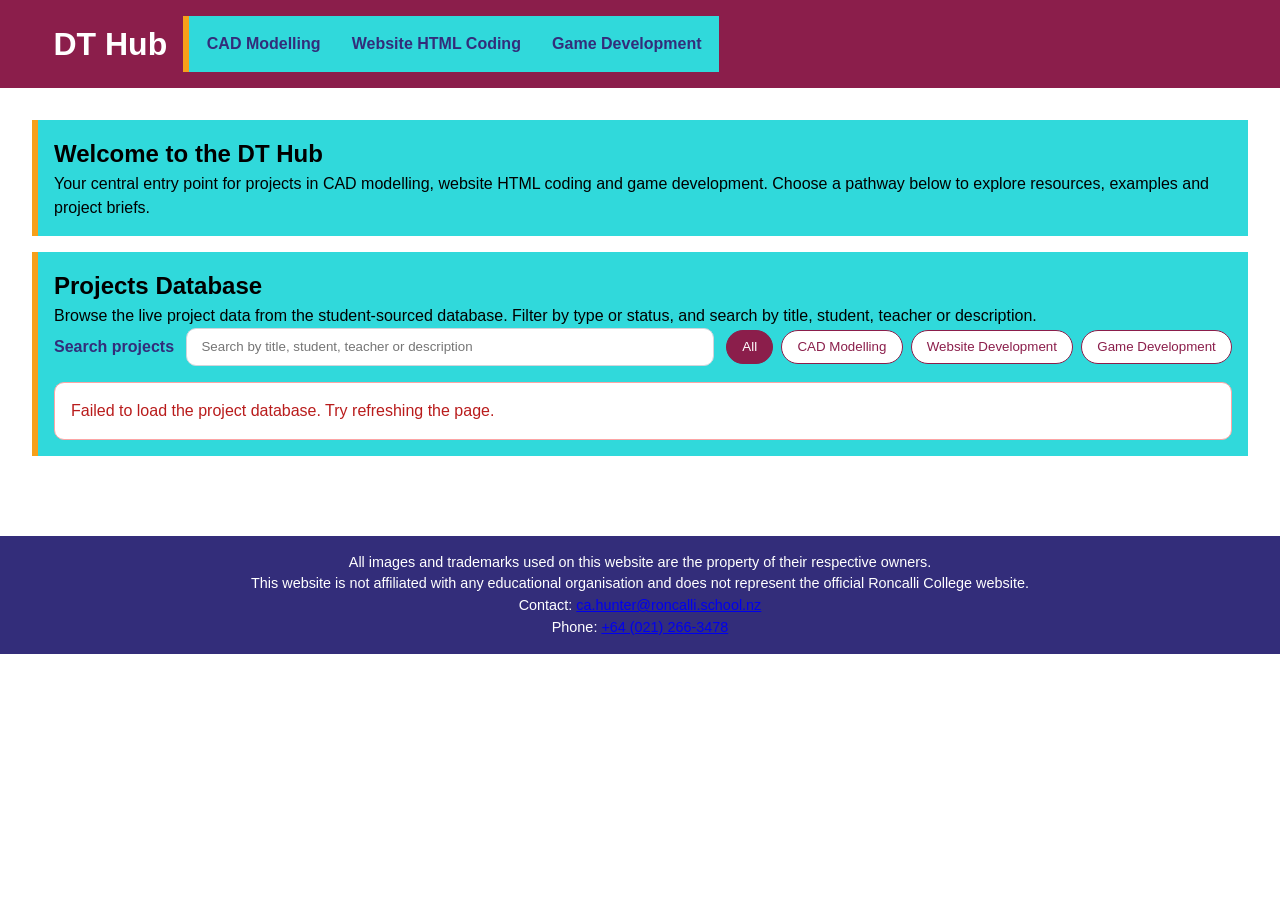
==== index.html @ f4923eb7 "fix: add footer with contact information and disclaimers to multiple HTML pages" ====
<!-- Use the HTML5 document mode and identify English as the page language. -->
<!DOCTYPE html>
<html lang="en">
<head>
    <!-- Declare the character encoding and mobile viewport before page content. -->
    <meta charset="UTF-8">
    <meta name="viewport" content="width=device-width, initial-scale=1.0">
    <!-- Set the browser-tab title and load the shared site stylesheet. -->
    <title>NCEA Level 3 Project Hub</title>
    <link rel="stylesheet" href="css/style.css">
</head>
<body>
    <!-- The site header identifies the portal. -->
    <header class="home-header">
        <h1>DT Hub</h1>
        <nav class="site-navigation" aria-label="Main navigation">
            <a href="cad.html">CAD Modelling</a>
            <a href="web_dev.html">Website HTML Coding</a>
            <a href="game_dev.html">Game Development</a>
        </nav>
    </header>

    <!-- Main page content is grouped into an introduction, pathways, and data view. -->
    <main>
        <!-- Welcome copy introduces the site's three Design and Technology pathways. -->
        <section id="establish" class="intro" aria-labelledby="establish-heading">
            <h2 id="establish-heading">Welcome to the DT Hub</h2>
            <p>Your central entry point for projects in CAD modelling, website HTML coding and game development. Choose a pathway below to explore resources, examples and project briefs.</p>
        </section>

        <!-- The database view provides search, category filters, and a dynamic results area. -->
        <section id="projects-db" aria-labelledby="projects-heading" class="database-view">
            <h2 id="projects-heading">Projects Database</h2>
            <p>Browse the live project data from the student-sourced database. Filter by type or status, and search by title, student, teacher or description.</p>

            <!-- The label, search input, and buttons control the rendered project list. -->
            <div class="project-controls">
                <label for="search-projects">Search projects</label>
                <input id="search-projects" type="search" placeholder="Search by title, student, teacher or description">

                <div class="project-filters" role="group" aria-label="Project filters">
                    <button type="button" class="filter-btn active" data-type="all">All</button>
                    <button type="button" class="filter-btn" data-type="CAD-Modelling">CAD Modelling</button>
                    <button type="button" class="filter-btn" data-type="Website-Development">Website Development</button>
                    <button type="button" class="filter-btn" data-type="Game-Development">Game Development</button>
                </div>
            </div>

            <!-- JavaScript replaces this initial loading message with results or an error. -->
            <div id="projects-container" class="projects-table">
                <p class="loading">Loading project database...</p>
            </div>
        </section>
    </main>
    <script>
        // Keep the fetched records in memory so searches and filters do not refetch data.
        const allProjects = [];
        // Cache the page elements updated by the project rendering and search logic.
        const container = document.getElementById('projects-container');
        const searchInput = document.getElementById('search-projects');

        // Convert values to lowercase strings so text comparisons are case-insensitive.
        function normalizeText(value) {
            return String(value || '').toLowerCase();
        }

        // Treat hyphens, underscores, and repeated whitespace as equivalent in type names.
        function normalizeType(value) {
            return normalizeText(value).replace(/[_-]+/g, ' ').replace(/\s+/g, ' ').trim();
        }

        // Keep a named conversion point for project types; displayValue handles missing data.
        function displayProjectType(value) {
            return displayValue(value);
        }

        // Trim a value for display and provide a consistent placeholder when it is empty.
        function displayValue(value) {
            const text = String(value ?? '').trim();
            return text || 'Not provided';
        }

        // Escape database text before inserting it into HTML to prevent markup injection.
        function escapeHtml(value) {
            return displayValue(value)
                .replace(/&/g, '&amp;')
                .replace(/</g, '&lt;')
                .replace(/>/g, '&gt;')
                .replace(/"/g, '&quot;')
                .replace(/'/g, '&#039;');
        }

        // Accept image fields as arrays, JSON, or newline/comma-separated text, then retain
        // supported URLs and convert recognizable Google Drive links to thumbnail URLs.
        function getImageUrls(project) {
            const images = project.images ?? project.image_url;
            if (!images) return [];

            let imageValues = images;
            if (!Array.isArray(images)) {
                try {
                    const parsedImages = JSON.parse(images);
                    imageValues = Array.isArray(parsedImages) ? parsedImages : [images];
                } catch {
                    imageValues = String(images).split(/[\n,]+/);
                }
            }

            return imageValues.map(value => String(value || '').trim()).filter(Boolean).map(imageUrl => {
                if (/^https?:\/\/drive\.google\.com\/uc\?export=view&id=/i.test(imageUrl)) return imageUrl;
                const driveId = imageUrl.match(/(?:\/file\/d\/|[?&]id=)([a-zA-Z0-9_-]+)/)?.[1];
                if (driveId) return `https://drive.google.com/thumbnail?id=${encodeURIComponent(driveId)}&sz=w1200`;
                return /^(data:image\/|blob:|https?:\/\/)/i.test(imageUrl) ? imageUrl : '';
            }).filter(Boolean);
        }

        // Build the outcome detail markup, including a useful fallback for unavailable images.
        function renderOutcome(project) {
            const imageUrls = getImageUrls(project);
            if (imageUrls.length === 0) return '<div class="outcome-panel"><p><strong>Outcome:</strong> Not provided</p></div>';

            return `<div class="outcome-panel">
                <p><strong>Outcome:</strong></p>
                ${imageUrls.map(imageUrl => `
                <img class="outcome-image" src="${escapeHtml(imageUrl)}" alt="Attached image for ${escapeHtml(project.title)}" loading="lazy" onerror="this.hidden=true; this.nextElementSibling.hidden=false">
                <span class="image-unavailable" hidden>Image unavailable. <a href="${escapeHtml(imageUrl)}" target="_blank" rel="noopener">Open image</a></span>`).join('')}
            </div>`;
        }

        // Fetch the API response, validate its shape, store records, and show an initial view.
        async function loadProjects() {
            try {
                const response = await fetch('./projects.php');
                if (!response.ok) {
                    throw new Error(`Failed to fetch projects: ${response.statusText}`);
                }

                const data = await response.json();
                if (!Array.isArray(data)) {
                    throw new Error('Unexpected project data format.');
                }

                allProjects.push(...data);
                setupFilterButtons();
                renderProjects('all');
            } catch (error) {
                console.error('Error loading projects:', error);
                container.innerHTML = '<p class="error">Failed to load the project database. Try refreshing the page.</p>';
            }
        }

        // Search the user-visible project fields together as one case-insensitive string.
        function matchesSearch(project, query) {
            if (!query) return true;
            const text = [
                project.title,
                project.student_name,
                project.teacher_name,
                project.project_type,
                project.description,
                project.materials_or_tech,
                project.outcome,
                project.year
            ].join(' ');
            return normalizeText(text).includes(query);
        }

        // Apply the selected type (or status) and search query, then render matching records.
        function renderProjects(filterType, searchQuery = '') {
            const query = normalizeText(searchQuery);
            const filtered = allProjects.filter(project => {
                const matchesFilter = filterType === 'all'
                    || normalizeType(project.project_type) === normalizeType(filterType)
                    || normalizeType(project.status) === normalizeType(filterType);
                return matchesFilter && matchesSearch(project, query);
            });

            // Show a plain empty-state message instead of an empty table.
            if (filtered.length === 0) {
                container.innerHTML = '<p class="no-results">No projects match your search or filter. Try another term.</p>';
                return;
            }

            // Render escaped project values in a table; native details elements reveal long text.
            container.innerHTML = `
                <div class="table-wrap">
                    <table class="project-table" aria-label="Projects database table">
                        <thead>
                            <tr>
                                <th>ID</th>
                                <th>Project</th>
                                <th>Student</th>
                                <th>Year</th>
                                <th>Type</th>
                                <th>Status</th>
                                <th>Details</th>
                            </tr>
                        </thead>
                        <tbody>
                            ${filtered.map(project => `
                                <tr>
                                    <td>${escapeHtml(project.id)}</td>
                                    <td>${escapeHtml(project.title)}</td>
                                    <td>${escapeHtml(project.student_name)}</td>
                                    <td>${escapeHtml(project.year)}</td>
                                    <td>${escapeHtml(project.project_type)}</td>
                                    <td><span class="status-badge ${escapeHtml(normalizeText(project.status))}">${escapeHtml(project.status)}</span></td>
                                    <td class="details-cell">
                                        <details>
                                            <summary>View</summary>
                                            <div class="details-layout">
                                                <p class="project-description"><strong>Description:</strong> ${escapeHtml(project.description)}</p>
                                                ${renderOutcome(project)}
                                            </div>
                                            <p class="materials-tech"><strong>Materials/Tech:</strong> ${escapeHtml(project.materials_or_tech ?? project.technologies)}</p>
                                        </details>
                                    </td>
                                </tr>
                            `).join('')}
                        </tbody>
                    </table>
                </div>
            `;
        }

        // Bind filter buttons and search input after the API data has loaded.
        function setupFilterButtons() {
            document.querySelectorAll('.filter-btn').forEach(button => {
                button.addEventListener('click', () => {
                    // Keep exactly one filter visually active and rerender with the current query.
                    document.querySelectorAll('.filter-btn').forEach(btn => btn.classList.remove('active'));
                    button.classList.add('active');
                    renderProjects(button.dataset.type, searchInput.value);
                });
            });

            // Reuse the active category whenever the search text changes.
            searchInput.addEventListener('input', () => {
                const activeButton = document.querySelector('.filter-btn.active');
                renderProjects(activeButton?.dataset.type || 'all', searchInput.value);
            });
        }

        // Start the page's data flow as soon as the script is reached.
        loadProjects();
    </script>
    <footer class="site-footer" aria-label="Site information">
        <div class="footer-container">
            <div class="footer-disclaimer">
                <p>All images and trademarks used on this website are the property of their respective owners.</p>
                <p>This website is not affiliated with any educational organisation and does not represent the official Roncalli College website.</p>
            </div>
            <div class="footer-contact">
                <p>Contact: <a href="mailto:ca.hunter@roncalli.school.nz">ca.hunter@roncalli.school.nz</a></p>
                <p>Phone: <a href="tel:+64212663478">+64 (021) 266-3478</a></p>
            </div>
        </div>
    </footer>
</body>
</html>
---- css/style.css ----
/* ==========================================================================
   Merged stylesheet
   - Color palette / branded appearance: from style2 (maroon/aqua/orange)
   - Functional / "reactive" components (grid, table, filters, status,
     loading/error states): from style1, recolored to match the palette
   - nav / header / footer: unified so class-based and element-based rules
     no longer double up on the same markup
   ========================================================================== */

:root {
	/* Shared palette tokens keep page and component colors consistent. */
	--maroon: #8B1E4B;
	--dark-blue: #332D7A;
	--aqua: #30D9DB;
	--white: #FFFFFF;
	--orange: #F6A01A;
	--black: #000000;
	--muted: #6b7280;
}

/* Apply predictable box sizing and remove browser-default spacing. */
* { box-sizing: border-box; margin: 0; padding: 0; }
/* Let full-height page layouts use the viewport height. */
html, body { height: 100%; }

/* Set the global type, reading rhythm, foreground, and page background. */
body {
	font-family: 'Trebuchet MS', 'Lucida Sans Unicode', 'Lucida Grande', 'Lucida Sans', Arial, sans-serif;
	line-height: 1.5;
	color: var(--black);
	background: var(--white);
}

/* Keep media within its parent and make images/videos block-level elements. */
img, video { max-width: 100%; height: auto; display: block; margin: auto; }

/* ==========================================================================
   Layout container (functional wrapper for grid/card content)
   ========================================================================== */
/* Center reusable content and cap its width on large screens. */
.container {
	width: 100%;
	max-width: 1100px;
	margin: 0 auto;
	padding: 1rem;
}

/* Slideshow images specifically fill their container width */
/* Let slideshow and direct container images use the available content width. */
.slideshow-container img,
.container > img {
	width: 100%;
}

/* ==========================================================================
   Header — unified banner + optional flex sub-header, maroon appearance
   ========================================================================== */
/* Style both semantic and class-based headers as the same flexible banner. */
header,
.site-header {
	background-color: var(--maroon);
	color: var(--white);
	display: flex;
	align-items: center;
	justify-content: space-between;
	flex-wrap: wrap;
	gap: 1rem;
	padding: 1rem;
	text-align: center;
}

/* Keep the homepage navigation alongside the title rather than at the far edge. */
.home-header { justify-content: flex-start; }

/* Indent the main page heading to align it with the brand layout. */
h1 { padding-left: 3%; }

/* Provide reusable text and spacing styles for brand labels. */
.brand { font-weight: 700; font-size: 1.25rem; color: var(--white); }

/* Offset optional header content used by older page layouts. */
.header { padding-left: 10%; }

/* Size and position an optional site logo beside header content. */
.logo {
	width: 5%;
	height: auto;
	float: left;
	margin-right: 2%;
	margin-bottom: 2%;
}

/* Contain floated children in legacy layouts. */
.clearfix { overflow: auto; }

/* ==========================================================================
   Navigation — unified element + class selectors, aqua/orange appearance
   ========================================================================== */
/* Lay out navigation links in a wrapping aqua bar with an orange accent. */
nav,
.nav {
	display: flex;
	justify-content: space-around;
	flex-wrap: wrap;
	gap: 0.75rem;
	background-color: var(--aqua);
	border-left: 6px solid var(--orange);
	padding: 0.5rem;
}

/* Keep the pathway links beside the site title while allowing them to wrap. */
.site-navigation {
	flex: 0 1 auto;
	max-width: 52rem;
	margin-left: 0;
}

/* Make navigation links readable and easy to target. */
nav a,
.nav a {
	color: var(--dark-blue);
	text-decoration: none;
	font-weight: bold;
	padding: 0.5rem 0.6rem;
	border-radius: 6px;
}

/* Provide a visible hover state without changing the navigation layout. */
nav a:hover,
.nav a:hover {
	color: var(--orange);
	background: rgba(0, 0, 0, 0.08);
}

/* ==========================================================================
   Main content / grid / cards (functional, recolored)
   ========================================================================== */
/* Give the main page area consistent breathing room. */
main {
	padding: 2rem;
	background-color: var(--white);
}

/* Visually group each content section using the shared accent colors. */
section {
	background-color: var(--aqua);
	margin-bottom: 1rem;
	padding: 1rem;
	border-left: 6px solid var(--orange);
}

/* Arrange primary content and a fixed-width sidebar when space allows. */
.grid {
	display: grid;
	grid-template-columns: 1fr 320px;
	gap: 1rem;
	align-items: start;
	margin-top: 1rem;
}

/* Give each reusable card a white surface and subtle separation. */
.card {
	background: var(--white);
	border-radius: 8px;
	padding: 1rem;
	box-shadow: 0 1px 3px rgba(16, 24, 40, 0.06);
}

/* ==========================================================================
   Buttons / links
   ========================================================================== */

/* Primary functional button (was blue in style1, now maroon) */
/* Present reusable action links with a high-contrast maroon button style. */
.btn {
	display: inline-block;
	background: var(--maroon);
	color: var(--white);
	padding: 0.5rem 0.9rem;
	border-radius: 6px;
	text-decoration: none;
}

/* Darken action buttons on hover to provide interaction feedback. */
.btn:hover { background: var(--dark-blue); }

/* Scoped version of style2's old global a:link button —
   apply this class to specific links instead of styling every <a> */
/* Scope the legacy link-button appearance to links that explicitly opt in. */
.link-btn {
	background-color: var(--maroon);
	color: var(--white);
	padding: 14px 25px;
	text-align: center;
	text-decoration: none;
	display: inline-block;
}

/* Match the hover feedback used by the primary button. */
.link-btn:hover { background-color: var(--dark-blue); }

/* ==========================================================================
   Project controls / filters / table (functional, recolored)
   ========================================================================== */
/* Let the project search and filters wrap naturally on narrower screens. */
.project-controls {
	display: flex;
	flex-wrap: wrap;
	gap: 0.75rem;
	align-items: center;
	margin-bottom: 1rem;
}

/* Emphasize the search label and use the secondary brand color. */
.project-controls label {
	font-weight: 700;
	color: var(--dark-blue);
}

/* Keep the search field flexible while preserving a usable minimum width. */
.project-controls input {
	flex: 1;
	min-width: 240px;
	padding: 0.65rem 0.9rem;
	border: 1px solid #d1d5db;
	border-radius: 10px;
	background: var(--white);
}

/* Keep filter buttons together while allowing them to wrap when needed. */
.project-filters {
	display: flex;
	flex-wrap: wrap;
	gap: 0.5rem;
}

/* Style category filters as compact, clickable pill controls. */
.filter-btn {
	border: 1px solid var(--maroon);
	background: var(--white);
	color: var(--maroon);
	padding: 0.55rem 0.95rem;
	border-radius: 999px;
	cursor: pointer;
	transition: background 0.2s ease, color 0.2s ease;
}

/* Make hovered and selected filters visually distinct. */
.filter-btn:hover,
.filter-btn.active {
	background: var(--maroon);
	color: var(--white);
}

/* Allow wide tables to scroll horizontally without breaking the page layout. */
.table-wrap {
	overflow-x: auto;
	background: var(--white);
	border-radius: 12px;
	box-shadow: 0 1px 3px rgba(16, 24, 40, 0.08);
}

/* Preserve readable column widths; the wrapper supplies horizontal scrolling. */
.project-table {
	width: 100%;
	border-collapse: collapse;
	min-width: 900px;
}

/* Align table content and separate each record with a subtle rule. */
.project-table th,
.project-table td {
	padding: 0.9rem 1rem;
	text-align: left;
	border-bottom: 1px solid #e5e7eb;
	vertical-align: top;
}

/* Distinguish column headings and mark the header row with the accent color. */
.project-table th {
	background: #f3f4f6;
	color: var(--dark-blue);
	font-weight: 700;
	border-bottom: 2px solid var(--orange);
}

/* Status badges keep their semantic (success/pending) colors rather than
   the brand palette, since green/amber carry meaning here */
.status-badge {
	display: inline-flex;
	align-items: center;
	padding: 0.25rem 0.7rem;
	border-radius: 999px;
	font-size: 0.85rem;
	text-transform: capitalize;
}

/* Use conventional green and amber colors to communicate project status. */
.status-badge.completed { background: #d1fae5; color: #065f46; }
.status-badge.pending { background: #fef3c7; color: #92400e; }

/* Slightly compact the expandable project details text. */
.details-cell details { font-size: 0.95rem; }

.details-cell { min-width: 360px; }

/* Keep each project description beside its outcome image on wider screens. */
.details-layout {
	display: grid;
	grid-template-columns: minmax(0, 1fr) minmax(0, 486px);
	align-items: flex-start;
	gap: 1rem;
}

.project-description {
	min-width: 0;
	overflow-wrap: anywhere;
}

.outcome-panel {
	min-width: 0;
	max-width: 486px;
}

.materials-tech {
	margin-top: 1.5em;
	overflow-wrap: anywhere;
}

/* Make the disclosure summary look interactive while retaining native behavior. */
.details-cell summary {
	cursor: pointer;
	font-weight: 600;
	list-style: none;
}

/* Hide the default marker only in WebKit browsers; the summary stays operable. */
.details-cell summary::-webkit-details-marker { display: none; }

/* Constrain attached images so they remain previews rather than dominating details. */
.outcome-image {
	max-width: min(100%, 480px);
	max-height: 360px;
	margin: 0.5rem 0 0;
	object-fit: contain;
	border: 3px solid #000;
}

/* Stack details before the table cell gets too narrow for both columns. */
@media (max-width: 1000px) {
	.details-layout { grid-template-columns: minmax(0, 1fr); }
	.outcome-panel { width: 100%; }
}

/* Give loading, empty, and error messages a shared readable panel treatment. */
.loading,
.no-results,
.error {
	padding: 1rem;
	border-radius: 10px;
	background: var(--white);
	border: 1px solid #d1d5db;
}

/* Use red for failures and muted text for an empty search result. */
.error { color: #b91c1c; border-color: #fca5a5; }
.no-results { color: var(--muted); }

/* ==========================================================================
   Slideshow (appearance feature, unchanged from style2)
   ========================================================================== */
/* Establish a positioning context for slideshow controls and captions. */
.slideshow-container {
	max-width: 1000px;
	position: relative;
	margin: auto;
}

/* Hide inactive slides until slideshow logic selects them. */
.mySlides { display: none; }

/* Position previous/next controls over the slideshow image. */
.prev, .next {
	cursor: pointer;
	position: absolute;
	top: 50%;
	width: auto;
	margin-top: -22px;
	padding: 16px;
	color: var(--white);
	font-weight: bold;
	font-size: 18px;
	transition: 0.6s ease;
	border-radius: 0 3px 3px 0;
	user-select: none;
}

/* Anchor the next control to the right edge and mirror its corner shape. */
.next { right: 0; border-radius: 3px 0 0 3px; }

/* Add a dark backdrop on hover so slideshow controls remain visible. */
.prev:hover, .next:hover { background-color: rgba(0, 0, 0, 0.8); }

/* Place slide captions over the lower edge of the image. */
.text {
	color: var(--orange);
	font-size: 15px;
	padding: 8px 12px;
	position: absolute;
	bottom: 8px;
	width: 100%;
	text-align: center;
}

/* Place slide numbering at the top edge of the image. */
.numbertext {
	color: var(--black);
	font-size: 12px;
	padding: 8px 12px;
	position: absolute;
	top: 0;
}

/* Style each slideshow navigation dot as a circular interactive marker. */
.dot {
	cursor: pointer;
	height: 15px;
	width: 15px;
	margin: 0 2px;
	background-color: var(--maroon);
	border-radius: 50%;
	display: inline-block;
	transition: background-color 0.6s ease;
}

/* Apply the fade animation to slides that opt into the fade class. */
.fade { animation-name: fade; animation-duration: 1.6s; }

/* Fade slides in by moving from partial to full opacity. */
@keyframes fade {
	from { opacity: .4; }
	to { opacity: 1; }
}

/* ==========================================================================
   Footer — unified element + class selectors, dark-blue appearance
   ========================================================================== */
/* Center footer content on a full-width dark background. */
footer,
.site-footer {
	background-color: var(--dark-blue);
	color: var(--white);
	text-align: center;
	padding: 1rem;
	margin-top: 2rem;
	width: 100%;
	display: flex;
	flex-direction: column;
	align-items: center;
	font-size: 0.9rem;
}

/* ==========================================================================
   Utility classes
   ========================================================================== */
/* Reusable text alignment and muted-color helpers. */
.text-center { text-align: center; }
.muted { color: var(--muted); }

/* ==========================================================================
   Responsive adjustments
   ========================================================================== */
/* Collapse the sidebar grid and stack the header at tablet widths. */
@media (max-width: 900px) {
	.grid { grid-template-columns: 1fr; }
	header, .site-header { flex-direction: column; align-items: flex-start; }
}

/* Reduce spacing and navigation gaps on small mobile screens. */
@media (max-width: 480px) {
	.container { padding: 0.5rem; }
	.brand { font-size: 1rem; }
	nav, .nav { gap: 0.5rem; }
}
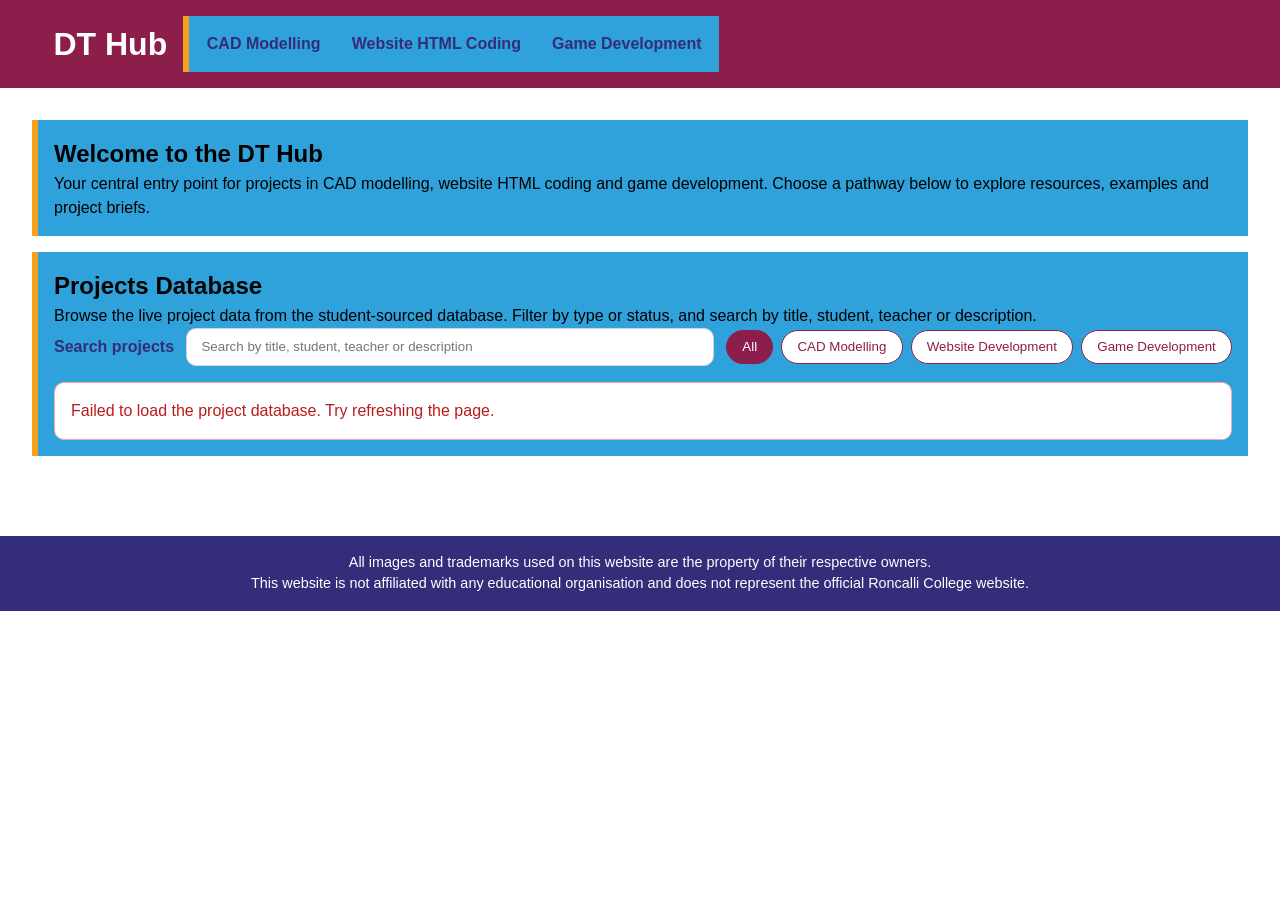
==== commit 917fa210: "fix: remove footer contact information from multiple HTML pages" ====
--- a/index.html
+++ b/index.html
@@ -250,10 +250,6 @@
                 <p>All images and trademarks used on this website are the property of their respective owners.</p>
                 <p>This website is not affiliated with any educational organisation and does not represent the official Roncalli College website.</p>
             </div>
-            <div class="footer-contact">
-                <p>Contact: <a href="mailto:ca.hunter@roncalli.school.nz">ca.hunter@roncalli.school.nz</a></p>
-                <p>Phone: <a href="tel:+64212663478">+64 (021) 266-3478</a></p>
-            </div>
         </div>
     </footer>
 </body>
--- a/css/style.css
+++ b/css/style.css
@@ -11,7 +11,7 @@
 	/* Shared palette tokens keep page and component colors consistent. */
 	--maroon: #8B1E4B;
 	--dark-blue: #332D7A;
-	--aqua: #30D9DB;
+	--aqua: #30A2DB;
 	--white: #FFFFFF;
 	--orange: #F6A01A;
 	--black: #000000;
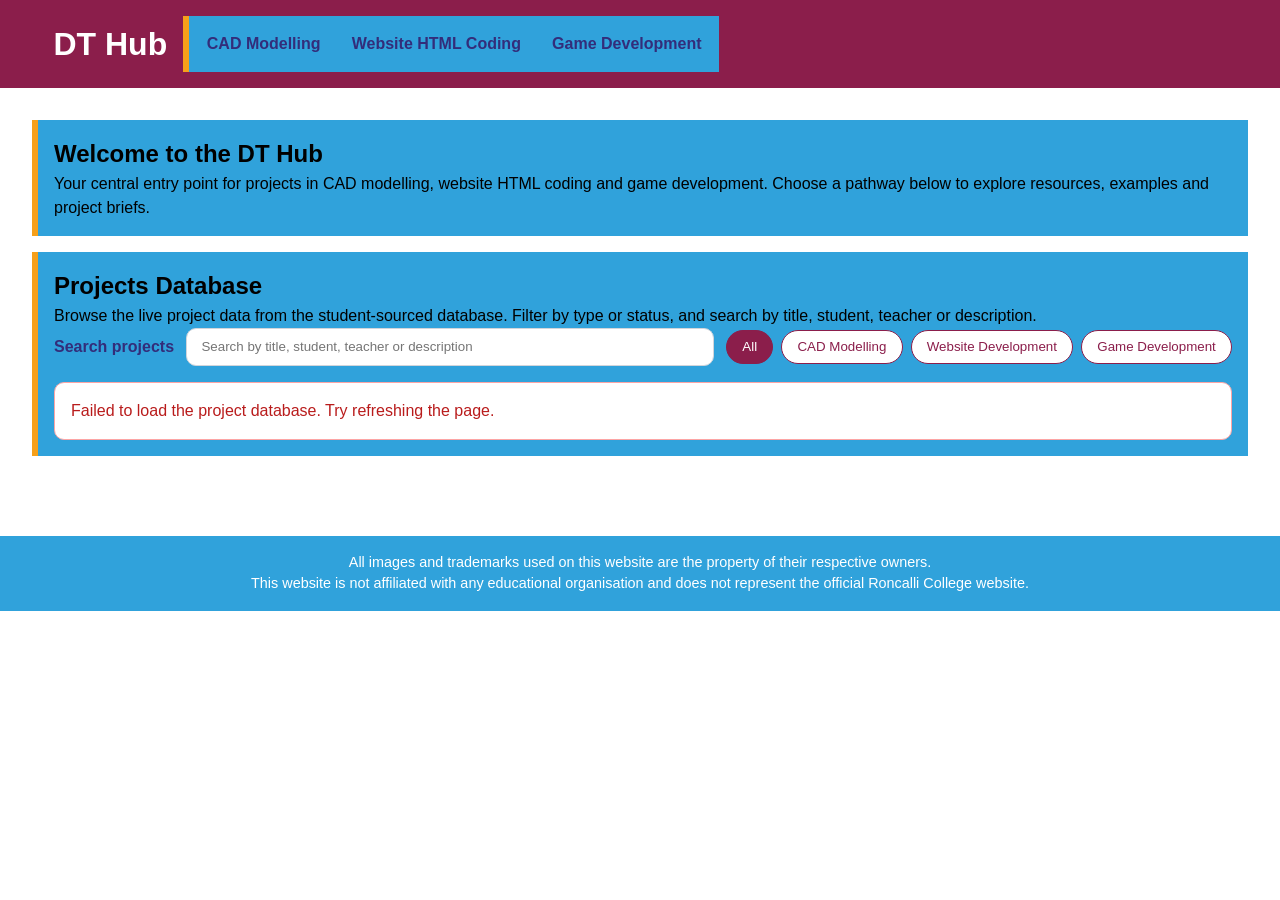
==== commit 07429084: "fix: implement interactive project details toggle with animation" ====
--- a/index.html
+++ b/index.html
@@ -206,14 +206,18 @@
                                     <td>${escapeHtml(project.project_type)}</td>
                                     <td><span class="status-badge ${escapeHtml(normalizeText(project.status))}">${escapeHtml(project.status)}</span></td>
                                     <td class="details-cell">
-                                        <details>
-                                            <summary>View</summary>
-                                            <div class="details-layout">
-                                                <p class="project-description"><strong>Description:</strong> ${escapeHtml(project.description)}</p>
-                                                ${renderOutcome(project)}
+                                        <div class="project-details">
+                                            <button type="button" class="details-toggle" aria-expanded="false">View</button>
+                                            <div class="details-content" aria-hidden="true">
+                                                <div class="details-inner">
+                                                    <div class="details-layout">
+                                                        <p class="project-description"><strong>Description:</strong> ${escapeHtml(project.description)}</p>
+                                                        ${renderOutcome(project)}
+                                                    </div>
+                                                    <p class="materials-tech"><strong>Materials/Tech:</strong> ${escapeHtml(project.materials_or_tech ?? project.technologies)}</p>
+                                                </div>
                                             </div>
-                                            <p class="materials-tech"><strong>Materials/Tech:</strong> ${escapeHtml(project.materials_or_tech ?? project.technologies)}</p>
-                                        </details>
+                                        </div>
                                     </td>
                                 </tr>
                             `).join('')}
@@ -221,6 +225,31 @@
                     </table>
                 </div>
             `;
+
+            bindDetailsAnimation();
+        }
+
+        function bindDetailsAnimation() {
+            document.querySelectorAll('.project-details').forEach(details => {
+                const toggle = details.querySelector('.details-toggle');
+                const content = details.querySelector('.details-content');
+                if (!toggle || !content) return;
+
+                const updateState = () => {
+                    const isOpen = details.classList.contains('is-open');
+                    toggle.setAttribute('aria-expanded', String(isOpen));
+                    content.setAttribute('aria-hidden', String(!isOpen));
+                    content.style.maxHeight = isOpen ? content.scrollHeight + 'px' : '0px';
+                    content.style.opacity = isOpen ? '1' : '0';
+                };
+
+                toggle.addEventListener('click', () => {
+                    details.classList.toggle('is-open');
+                    updateState();
+                });
+
+                updateState();
+            });
         }
 
         // Bind filter buttons and search input after the API data has loaded.
--- a/css/style.css
+++ b/css/style.css
@@ -300,9 +300,32 @@
 .status-badge.pending { background: #fef3c7; color: #92400e; }
 
 /* Slightly compact the expandable project details text. */
-.details-cell details { font-size: 0.95rem; }
+.project-details {
+	font-size: 0.95rem;
+}
 
 .details-cell { min-width: 360px; }
+
+.details-content {
+	overflow: hidden;
+	max-height: 0;
+	opacity: 0;
+	transform: translateY(-8px);
+	transition: max-height 0.4s ease, opacity 0.25s ease, transform 0.25s ease, padding-top 0.2s ease;
+	padding-top: 0;
+}
+
+.project-details.is-open .details-content {
+	max-height: 2000px;
+	opacity: 1;
+	transform: translateY(0);
+	padding-top: 0.25rem;
+}
+
+.details-inner {
+	overflow: hidden;
+	min-height: 0;
+}
 
 /* Keep each project description beside its outcome image on wider screens. */
 .details-layout {
@@ -310,6 +333,7 @@
 	grid-template-columns: minmax(0, 1fr) minmax(0, 486px);
 	align-items: flex-start;
 	gap: 1rem;
+	padding-top: 0.75rem;
 }
 
 .project-description {
@@ -328,14 +352,25 @@
 }
 
 /* Make the disclosure summary look interactive while retaining native behavior. */
-.details-cell summary {
+.details-toggle {
 	cursor: pointer;
-	font-weight: 600;
-	list-style: none;
-}
-
-/* Hide the default marker only in WebKit browsers; the summary stays operable. */
-.details-cell summary::-webkit-details-marker { display: none; }
+	font-weight: 700;
+	font: inherit;
+	display: inline-block;
+	padding: 0.45rem 0.8rem;
+	border: 2px solid var(--black);
+	border-radius: 999px;
+	background: var(--white);
+	color: var(--black);
+	transition: background-color 0.2s ease, color 0.2s ease, transform 0.2s ease, box-shadow 0.2s ease;
+}
+
+.details-toggle:hover {
+	background-color: var(--black);
+	color: var(--white);
+	transform: translateY(-1px);
+	box-shadow: 0 4px 10px rgba(0, 0, 0, 0.2);
+}
 
 /* Constrain attached images so they remain previews rather than dominating details. */
 .outcome-image {
@@ -443,12 +478,12 @@
 }
 
 /* ==========================================================================
-   Footer — unified element + class selectors, dark-blue appearance
-   ========================================================================== */
-/* Center footer content on a full-width dark background. */
+   Footer — unified element + class selectors, aqua appearance
+   ========================================================================== */
+/* Center footer content on a full-width aqua background. */
 footer,
 .site-footer {
-	background-color: var(--dark-blue);
+	background-color: var(--aqua);
 	color: var(--white);
 	text-align: center;
 	padding: 1rem;
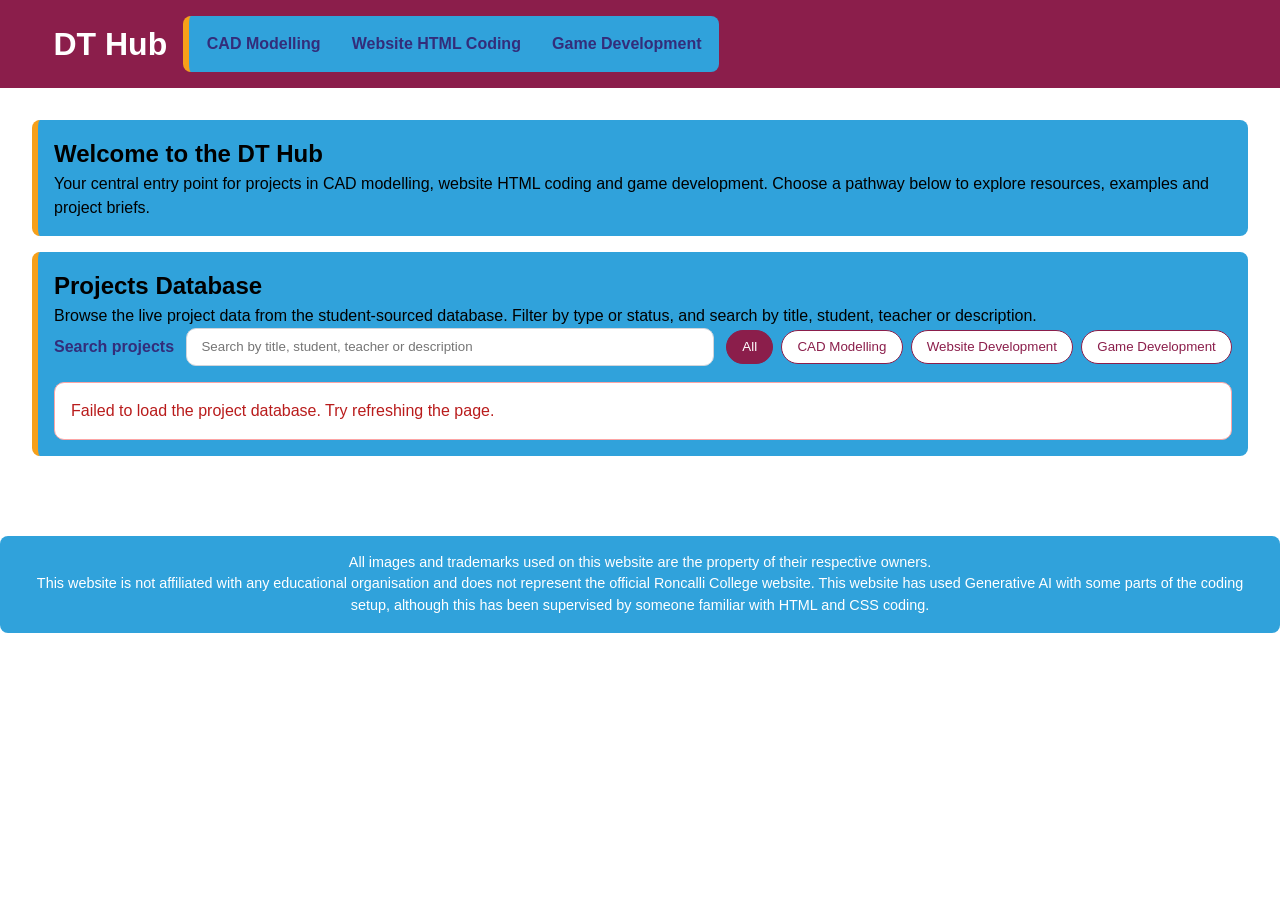
==== commit fc1538b8: "fix: update footer disclaimer to include information about Generative AI usage in coding setup" ====
--- a/index.html
+++ b/index.html
@@ -230,13 +230,16 @@
         }
 
         function bindDetailsAnimation() {
-            document.querySelectorAll('.project-details').forEach(details => {
+            const allDetails = document.querySelectorAll('.project-details');
+
+            allDetails.forEach(details => {
                 const toggle = details.querySelector('.details-toggle');
                 const content = details.querySelector('.details-content');
                 if (!toggle || !content) return;
 
                 const updateState = () => {
                     const isOpen = details.classList.contains('is-open');
+                    toggle.textContent = isOpen ? 'Hide' : 'View';
                     toggle.setAttribute('aria-expanded', String(isOpen));
                     content.setAttribute('aria-hidden', String(!isOpen));
                     content.style.maxHeight = isOpen ? content.scrollHeight + 'px' : '0px';
@@ -244,7 +247,24 @@
                 };
 
                 toggle.addEventListener('click', () => {
-                    details.classList.toggle('is-open');
+                    const isOpening = !details.classList.contains('is-open');
+
+                    allDetails.forEach(other => {
+                        if (other !== details) {
+                            other.classList.remove('is-open');
+                            const otherToggle = other.querySelector('.details-toggle');
+                            const otherContent = other.querySelector('.details-content');
+                            if (otherToggle && otherContent) {
+                                otherToggle.textContent = 'View';
+                                otherToggle.setAttribute('aria-expanded', 'false');
+                                otherContent.setAttribute('aria-hidden', 'true');
+                                otherContent.style.maxHeight = '0px';
+                                otherContent.style.opacity = '0';
+                            }
+                        }
+                    });
+
+                    details.classList.toggle('is-open', isOpening);
                     updateState();
                 });
 
@@ -277,7 +297,7 @@
         <div class="footer-container">
             <div class="footer-disclaimer">
                 <p>All images and trademarks used on this website are the property of their respective owners.</p>
-                <p>This website is not affiliated with any educational organisation and does not represent the official Roncalli College website.</p>
+                <p>This website is not affiliated with any educational organisation and does not represent the official Roncalli College website. This website has used Generative AI with some parts of the coding setup, although this has been supervised by someone familiar with HTML and CSS coding.</p>
             </div>
         </div>
     </footer>
--- a/css/style.css
+++ b/css/style.css
@@ -25,7 +25,7 @@
 
 /* Set the global type, reading rhythm, foreground, and page background. */
 body {
-	font-family: 'Trebuchet MS', 'Lucida Sans Unicode', 'Lucida Grande', 'Lucida Sans', Arial, sans-serif;
+	font-family: 'Trebuchet MS', 'Lucida Sans Unicode', 'Lucida Grande', 'Lucida Sans', 'Roboto', sans-serif;
 	line-height: 1.5;
 	color: var(--black);
 	background: var(--white);
@@ -60,6 +60,7 @@
 .site-header {
 	background-color: var(--maroon);
 	color: var(--white);
+	border-radius: 0;
 	display: flex;
 	align-items: center;
 	justify-content: space-between;
@@ -104,6 +105,7 @@
 	flex-wrap: wrap;
 	gap: 0.75rem;
 	background-color: var(--aqua);
+	border-radius: 8px;
 	border-left: 6px solid var(--orange);
 	padding: 0.5rem;
 }
@@ -123,6 +125,7 @@
 	font-weight: bold;
 	padding: 0.5rem 0.6rem;
 	border-radius: 6px;
+	transition: background-color 0.2s ease, color 0.2s ease;
 }
 
 /* Provide a visible hover state without changing the navigation layout. */
@@ -146,6 +149,7 @@
 	background-color: var(--aqua);
 	margin-bottom: 1rem;
 	padding: 1rem;
+	border-radius: 8px;
 	border-left: 6px solid var(--orange);
 }
 
@@ -166,6 +170,37 @@
 	box-shadow: 0 1px 3px rgba(16, 24, 40, 0.06);
 }
 
+.project-gallery {
+	display: grid;
+	grid-template-columns: repeat(3, minmax(0, 1fr));
+	gap: 2rem;
+	max-width: 1100px;
+	margin: 1rem auto;
+}
+
+.project-gallery figure {
+	min-width: 0;
+}
+
+.project-gallery img {
+	width: 100%;
+	aspect-ratio: 1;
+	object-fit: cover;
+	border: 3px solid #000;
+	border-radius: 8px;
+}
+
+.project-gallery figcaption {
+	min-height: 9rem;
+	margin-top: 1.5rem;
+	padding: 0.75rem;
+	border: 3px solid #000;
+	border-radius: 8px;
+	background: var(--white);
+	color: var(--black);
+	line-height: 1.8;
+}
+
 /* ==========================================================================
    Buttons / links
    ========================================================================== */
@@ -194,6 +229,7 @@
 	text-align: center;
 	text-decoration: none;
 	display: inline-block;
+	border-radius: 6px;
 }
 
 /* Match the hover feedback used by the primary button. */
@@ -379,6 +415,7 @@
 	margin: 0.5rem 0 0;
 	object-fit: contain;
 	border: 3px solid #000;
+	border-radius: 8px;
 }
 
 /* Stack details before the table cell gets too narrow for both columns. */
@@ -426,12 +463,12 @@
 	font-weight: bold;
 	font-size: 18px;
 	transition: 0.6s ease;
-	border-radius: 0 3px 3px 0;
+	border-radius: 6px;
 	user-select: none;
 }
 
-/* Anchor the next control to the right edge and mirror its corner shape. */
-.next { right: 0; border-radius: 3px 0 0 3px; }
+/* Anchor the next control to the right edge. */
+.next { right: 0; }
 
 /* Add a dark backdrop on hover so slideshow controls remain visible. */
 .prev:hover, .next:hover { background-color: rgba(0, 0, 0, 0.8); }
@@ -485,6 +522,7 @@
 .site-footer {
 	background-color: var(--aqua);
 	color: var(--white);
+	border-radius: 8px;
 	text-align: center;
 	padding: 1rem;
 	margin-top: 2rem;
@@ -511,9 +549,14 @@
 	header, .site-header { flex-direction: column; align-items: flex-start; }
 }
 
+@media (max-width: 700px) {
+	.project-gallery { grid-template-columns: repeat(2, minmax(0, 1fr)); }
+}
+
 /* Reduce spacing and navigation gaps on small mobile screens. */
 @media (max-width: 480px) {
 	.container { padding: 0.5rem; }
 	.brand { font-size: 1rem; }
 	nav, .nav { gap: 0.5rem; }
-}
+	.project-gallery { grid-template-columns: 1fr; }
+}
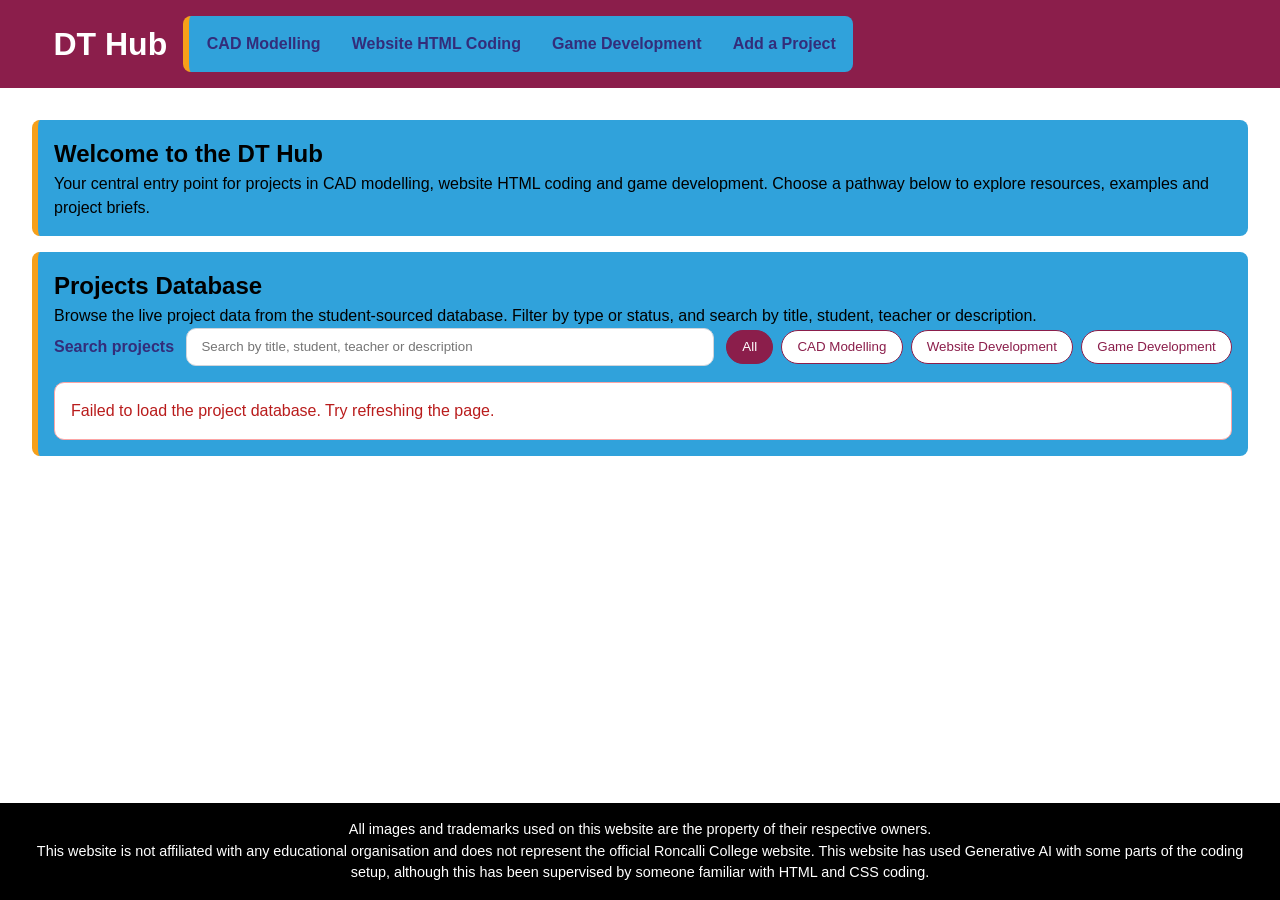
==== commit 4cd8299d: "feat: add 'Add a Project' link to navigation and create project submission guide page" ====
--- a/index.html
+++ b/index.html
@@ -17,6 +17,7 @@
             <a href="cad.html">CAD Modelling</a>
             <a href="web_dev.html">Website HTML Coding</a>
             <a href="game_dev.html">Game Development</a>
+            <a href="add-project.html">Add a Project</a>
         </nav>
     </header>
 
--- a/css/style.css
+++ b/css/style.css
@@ -25,6 +25,9 @@
 
 /* Set the global type, reading rhythm, foreground, and page background. */
 body {
+	display: flex;
+	flex-direction: column;
+	min-height: 100vh;
 	font-family: 'Trebuchet MS', 'Lucida Sans Unicode', 'Lucida Grande', 'Lucida Sans', 'Roboto', sans-serif;
 	line-height: 1.5;
 	color: var(--black);
@@ -201,6 +204,23 @@
 	line-height: 1.8;
 }
 
+.guide-list {
+	margin: 0.75rem 0 0;
+	padding-left: 1.5rem;
+}
+
+.guide-list li + li {
+	margin-top: 0.5rem;
+}
+
+.guide-note {
+	margin-top: 0.75rem;
+	padding: 0.75rem;
+	border-left: 4px solid var(--maroon);
+	border-radius: 4px;
+	background: var(--white);
+}
+
 /* ==========================================================================
    Buttons / links
    ========================================================================== */
@@ -515,17 +535,17 @@
 }
 
 /* ==========================================================================
-   Footer — unified element + class selectors, aqua appearance
-   ========================================================================== */
-/* Center footer content on a full-width aqua background. */
+   Footer — unified element + class selectors, black appearance
+   ========================================================================== */
+/* Center footer content on a full-width black background. */
 footer,
 .site-footer {
-	background-color: var(--aqua);
-	color: var(--white);
-	border-radius: 8px;
+	background-color: var(--black);
+	color: var(--white);
+	border-radius: 0;
 	text-align: center;
 	padding: 1rem;
-	margin-top: 2rem;
+	margin-top: auto;
 	width: 100%;
 	display: flex;
 	flex-direction: column;
